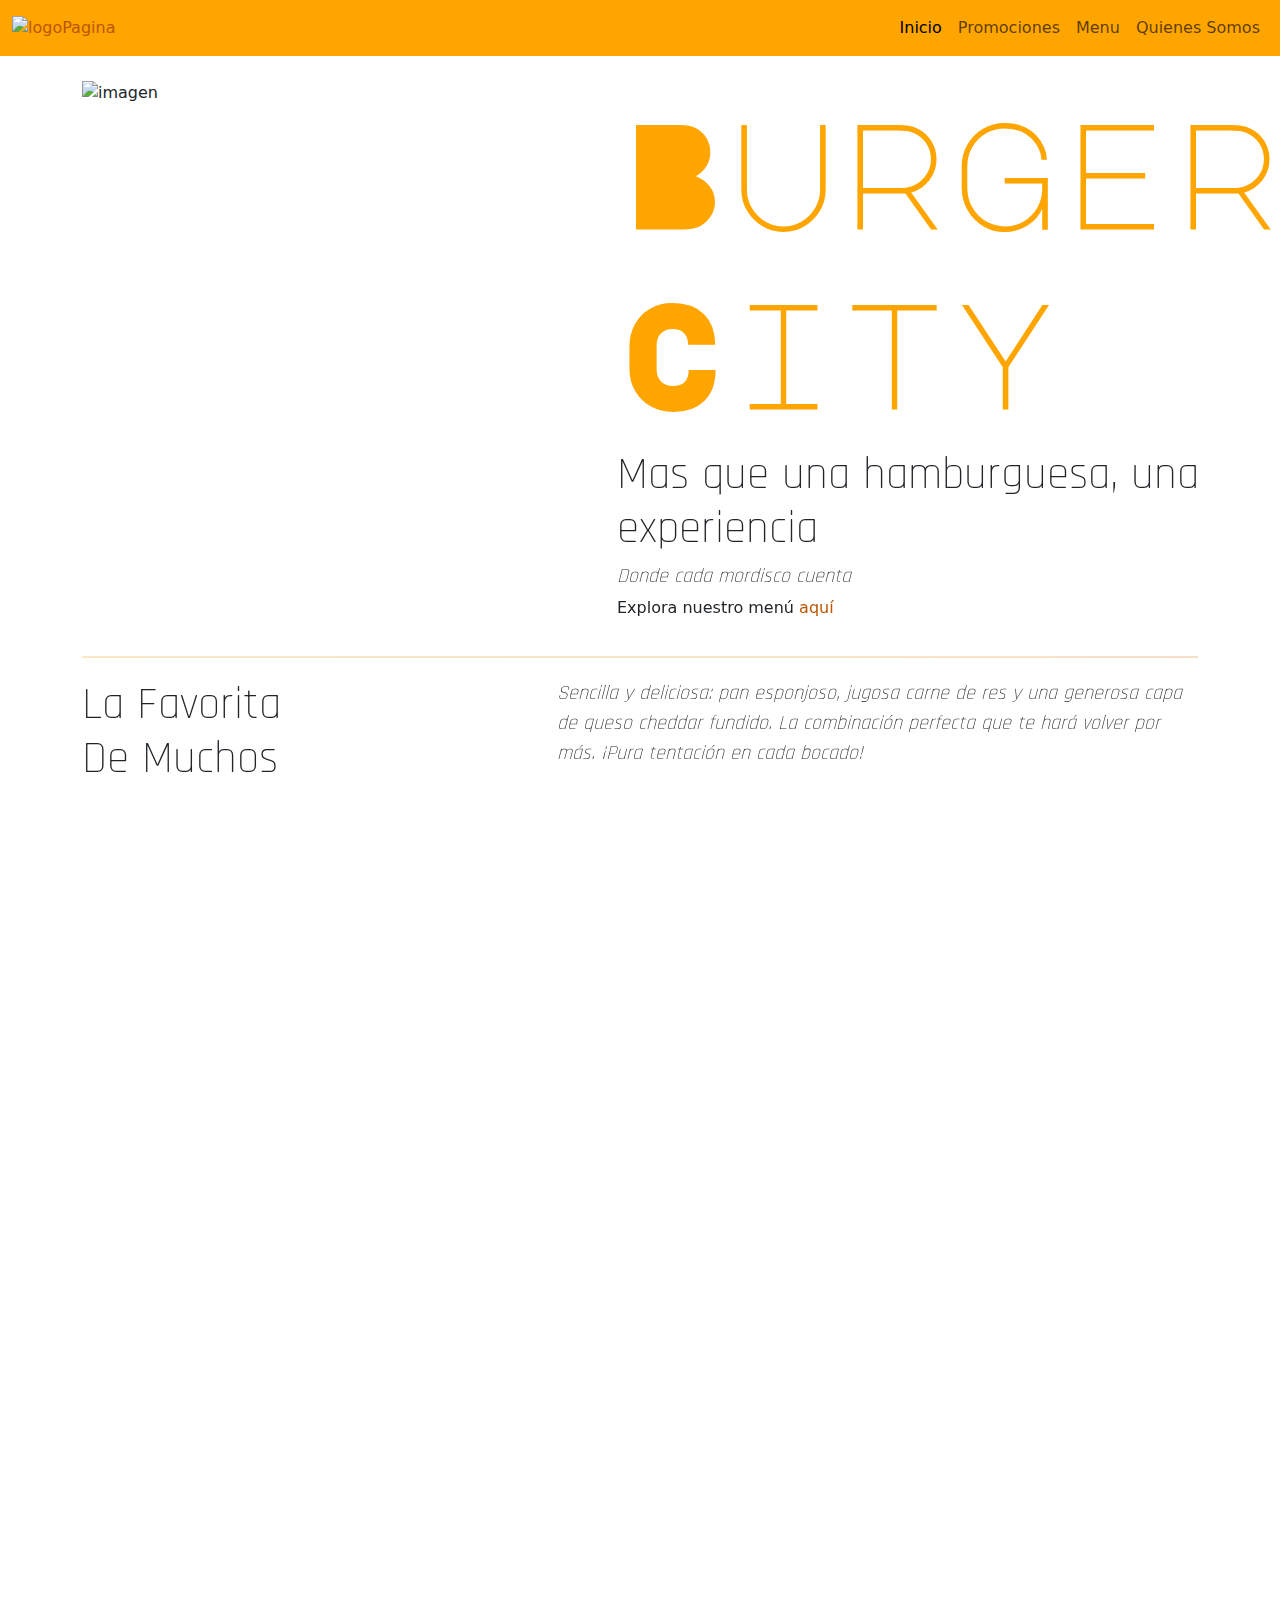
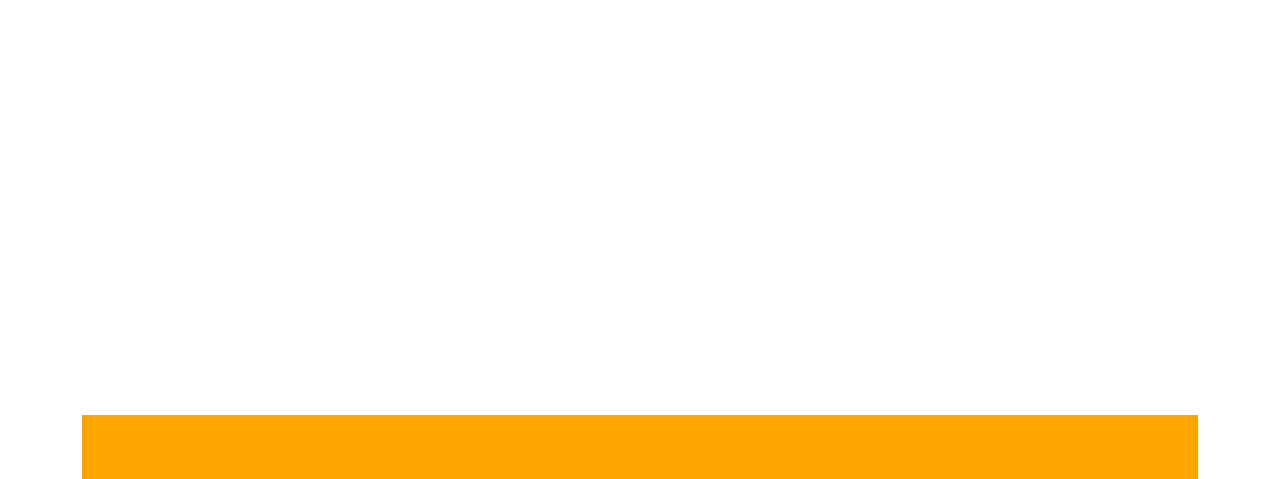
==== index.html @ 326f9f34 "font awesome y footer" ====
<!DOCTYPE html>
<html lang="en">
<head>
    <meta charset="UTF-8">
    <meta name="viewport" content="width=device-width, initial-scale=1.0">

    <link rel="icon" href="../assets/logo.jpg" type="logo">

    <link rel="preconnect" href="https://fonts.googleapis.com">
    <link rel="preconnect" href="https://fonts.gstatic.com" crossorigin>
    <link href="https://fonts.googleapis.com/css2?family=Major+Mono+Display&display=swap" rel="stylesheet">

    <link rel="preconnect" href="https://fonts.googleapis.com">
    <link rel="preconnect" href="https://fonts.gstatic.com" crossorigin>
    <link href="https://fonts.googleapis.com/css2?family=Major+Mono+Display&family=Rajdhani:wght@300;400;500;600;700&display=swap" rel="stylesheet">

    <link href="https://unpkg.com/aos@2.3.1/dist/aos.css" rel="stylesheet">

    <link href="https://cdn.jsdelivr.net/npm/bootstrap@5.3.3/dist/css/bootstrap.min.css" rel="stylesheet" integrity="sha384-QWTKZyjpPEjISv5WaRU9OFeRpok6YctnYmDr5pNlyT2bRjXh0JMhjY6hW+ALEwIH" crossorigin="anonymous">
    <link rel="stylesheet" href="https://cdnjs.cloudflare.com/ajax/libs/font-awesome/6.0.0-beta3/css/all.min.css" integrity="sha384-eZRBRpIcbErPEYYq8ryMFmJs45Z0vvHlhSLfMbbQ1q2gzv5FtPZ5mDnkHyg7dBGR" crossorigin="anonymous">
    <link rel="stylesheet" href="./css/styles.css">

    <style>
        .card {
            transition: transform 0.3s, background-color 0.3s;
        }
        .card:hover {
            transform: scale(1.05);
        }

        img {
            object-fit: cover;
        }

    </style>
    <title>Burger City - Inicio</title>
</head>
<body>
    <header>
        <nav class="navbar navbar-expand-lg fixed-top navbar-style"> 
            <div class="container-fluid">
                <a href="#"><img class ="logo" src="./assets/logo.jpg" alt="logoPagina"></a>
                <button class="navbar-toggler" type="button" data-bs-toggle="collapse" data-bs-target="#navbarNav" aria-controls="navbarNav" aria-expanded="false" aria-label="Toggle navigation">
                    <span class="navbar-toggler-icon"></span>
                </button>
                <div class="collapse navbar-collapse" id="navbarNav">
                    <ul class="navbar-nav me-auto mb-2 mb-lg-0 justify-content-end w-100">
                        <li class="nav-item ">
                            <a class="nav-link active enlace" href="#">Inicio</a>
                        </li>
                        <li class="nav-item">
                            <a class="nav-link enlace" href="./pages/promociones.html">Promociones</a>
                        </li>
                        <li class="nav-item">
                            <a class="nav-link enlace" href="./pages/menu.html">Menu</a>
                        </li>
                        <li class="nav-item">
                            <a class="nav-link enlace" href="./pages/quienesSomos.html">Quienes Somos</a>
                        </li>
                    </ul>
        </nav>   
    </header>

    
    
    <div class="container">

        <div class="row contInicio">

            <div class="col-lg-6">
                <img  width="95%" height="100%" src="./assets/hamInicio.jpeg" alt="imagen">
            </div>

            <div class="col-lg-6 d-flex justify-content-center align-items-center">
                <div class="contSlogan">
                    <h1 data-aos="zoom-out-left" class="fs-lg-1 titulo1">Burger City</h1>
                    <h1 data-aos="fade-left" class="titulo">Mas que una hamburguesa, una experiencia</h1>
                    <h2 data-aos="fade-rigth" class="subtitulo">Donde cada mordisco cuenta</h2>
                    <p data-aos="fade-left">Explora nuestro menú <a href="./pages/menu.html">aquí</a></p>
                </div>
            </div>
        </div>

        <hr class="hr">

        <div data-aos="zoom-in-up" class="row">
            <div class="col lg 5">
                <div class="col-lg-6">
                    <h2 class="titulo">La Favorita De Muchos</h2>
                </div>
            </div>
            <div class="col-lg-7">
                <p class="subtitulo">Sencilla y deliciosa: pan esponjoso, jugosa carne de res y una generosa capa de queso cheddar fundido. La combinación perfecta que te hará volver por más. ¡Pura tentación en cada bocado!</p>
            </div>
        </div>
        <div data-aos="zoom-in-up" class="row">
            <div class="col-lg-6 hamBaño">
                <img width="100%" height="100%" src="./assets/hamBañoCheddar.jpg" alt="hamburguesa baño cheddar">
            </div>
            <div class="col-lg-6">
                <img width="100%" height="100%" src="./assets/hamBañoCheddar.2jpg.jpeg" alt="hamburguesa baño cheddar"
            </div>
        </div>

        <hr class="hr"> 
        <div data-aos="zoom-in-up" class="row text-center">
            <div class="col-lg-4 mb-4">
                <div class="card h-100">
                    <div class="card-body">
                        <i class="fa-solid fa-burger"></i>
                        <p style="font-size: 16px;" class="titulo mt-2">Ingredientes frescos y locales</p>
                    </div>
                </div>
            </div>
            <div class="col-lg-4 mb-4">
                <div class="card h-100">
                    <div class="card-body">
                    <i class="fa-solid fa-ticket"></i>
                        <p style="font-size: 16px;" class="titulo mt-2">Precios Accesibles</p>
                    </div>
                </div>
            </div>
            <div class="col-lg-4 mb-4">
                <div class="card h-100">
                    <div class="card-body">
                        <i class="fa-solid fa-utensils"></i>
                        <p style="font-size: 16px;" class="titulo mt-2">Servicio excepcional</p>
                    </div>
                </div>
            </div>
        </div>

        <hr class="hr">
        <div data-aos="zoom-in-up" class="row">
            <h2 class="titulo">Encontranos!</h2>
            <iframe src="https://www.google.com/maps/embed?pb=!1m18!1m12!1m3!1d3283.490480559636!2d-58.38449352452401!3d-34.61704355820159!2m3!1f0!2f0!3f0!3m2!1i1024!2i768!4f13.1!3m3!1m2!1s0x95bccaba6ac89b35%3A0x1a2dc24cbca665a7!2sUADE!5e0!3m2!1ses-419!2sar!4v1716414705840!5m2!1ses-419!2sar" width="600" height="450" style="border:0;" allowfullscreen="" loading="lazy" referrerpolicy="no-referrer-when-downgrade"></iframe>
        </div>

        <hr class="hr">

        <div data-aos="zoom-in-up" class="row mt-3 mb-3 ">
            <div class="col-lg-12">
                <h2 class="titulo">
                    ¿Queres recibir descuentos especiales todas las semanas?
                </h2>
                <h3 class="subtitulo">¡Hacete socio ya mismo!</h3>
                <form>
                    <div class="mb-3">
                        <label for="exampleInputEmail1" class="form-label">Nombre</label>
                        <input type="text" class="form-control" id="exampleInputNombre" placeholder="Ingrese su nombre completo" aria-describedby="nombreHelp">
                    </div>
                    <div class="mb-3">
                    <label for="exampleInputEmail1" class="form-label">Email address</label>
                    <input type="email" class="form-control" id="exampleInputEmail1" placeholder="example@gmail.com" aria-describedby="emailHelp">
                    </div>
                    <div class="mb-3">
                    <label for="exampleInputTelefono" class="form-label">Teléfono</label>
                    <input type="tel" class="form-control" id="exampleInputTelefono" placeholder="Ingrese su número de teléfono" aria-describedby="telefonoHelp">
                    </div>
                    <button type="submit" class="btn btn-orange">Hacerse socio</button>
                </form> 
            </div>
        </div>
        
    </div>
    
    <footer>
        <div class="container text-center">
            <a href="https://www.instagram.com/" class="px-2"><i class="fa-brands fa-instagram"></i></a>
            <a href="https://www.tiktok.com/es/" class="px-2"><i class="fa-brands fa-tiktok"></i></a>
            <a href="https://www.facebook.com/?locale=es_LA" class="px-2"><i class="fa-brands fa-facebook"></i></a>
        </div>
    </footer>
    

    <script src="https://kit.fontawesome.com/2e076518dd.js" crossorigin="anonymous"></script>
    <script src="https://unpkg.com/aos@2.3.1/dist/aos.js"></script>
    <script>
        AOS.init();
    </script>
    <script src="https://cdn.jsdelivr.net/npm/bootstrap@5.3.3/dist/js/bootstrap.bundle.min.js" integrity="sha384-YvpcrYf0tY3lHB60NNkmXc5s9fDVZLESaAA55NDzOxhy9GkcIdslK1eN7N6jIeHz" crossorigin="anonymous"></script>
</body>
</html>
---- css/styles.css ----
nav {
    background-color:#ffa500 ;
    color: black;
}

footer{
    background-color:#ffa500 ;
    color: black;
    padding: 20px 0;
    bottom: 0;
    width: 100%;
    margin-top: 20px;
}

html{
    overflow-x: hidden;
}

.logo{
    width: 50px;
    height: 50px;
}
.contSlogan{
    margin-left: 50px ;
}

.titulo1{
    color: #ffa500;
    font-family: "Major Mono Display", monospace;
    font-size: 150px;
    /* margin-bottom: 325px; */
}
.contInicio{
    margin-top: 80px;
}

.tituloPromo{
    font-family: "Major Mono Display", monospace;
    color: #ffa500;

}

.subtitulo{
    font-family: "Rajdhani", sans-serif;
    font-style: italic;
    font-size: 20px;
    font-weight: lighter;
}

.titulo{
    font-size: 45px;
    font-family: "Rajdhani", sans-serif;
    font-weight: lighter;
}

a{
    text-decoration: none;
    color: #bb5502;
}

.btn-orange {
    color: #fff;
    background-color: #f39c12; 
    border-color: #f39c12; 
}

.btn-orange:hover {
    background-color: #e67e22; 
    border-color: #e67e22; 
}

.hr{
    border: 0;
    height: 2px; 
    background: linear-gradient(to right, #f39c12, #e67e22); 
    margin: 20px 0;   
}

.card{
    border-color: orange;
}

.table__productos{
    display: flex;
}

.table__productos> img{
    width: 9rem;
    object-fit: contain;
    border-radius: 6px;
    margin-right: 20px;
}

.table__cantidad > input{
    width: 40px;
    border: none;
    outline: 0;
    font-size: 16px;
    font-weight: 700;
    margin-right: 30px;
    margin-bottom: 16px;
}

.card-img {
    width: 100%;
    height: 100%;
    object-fit: cover;
}


.hamBaño{
    margin-bottom: 10px;
}
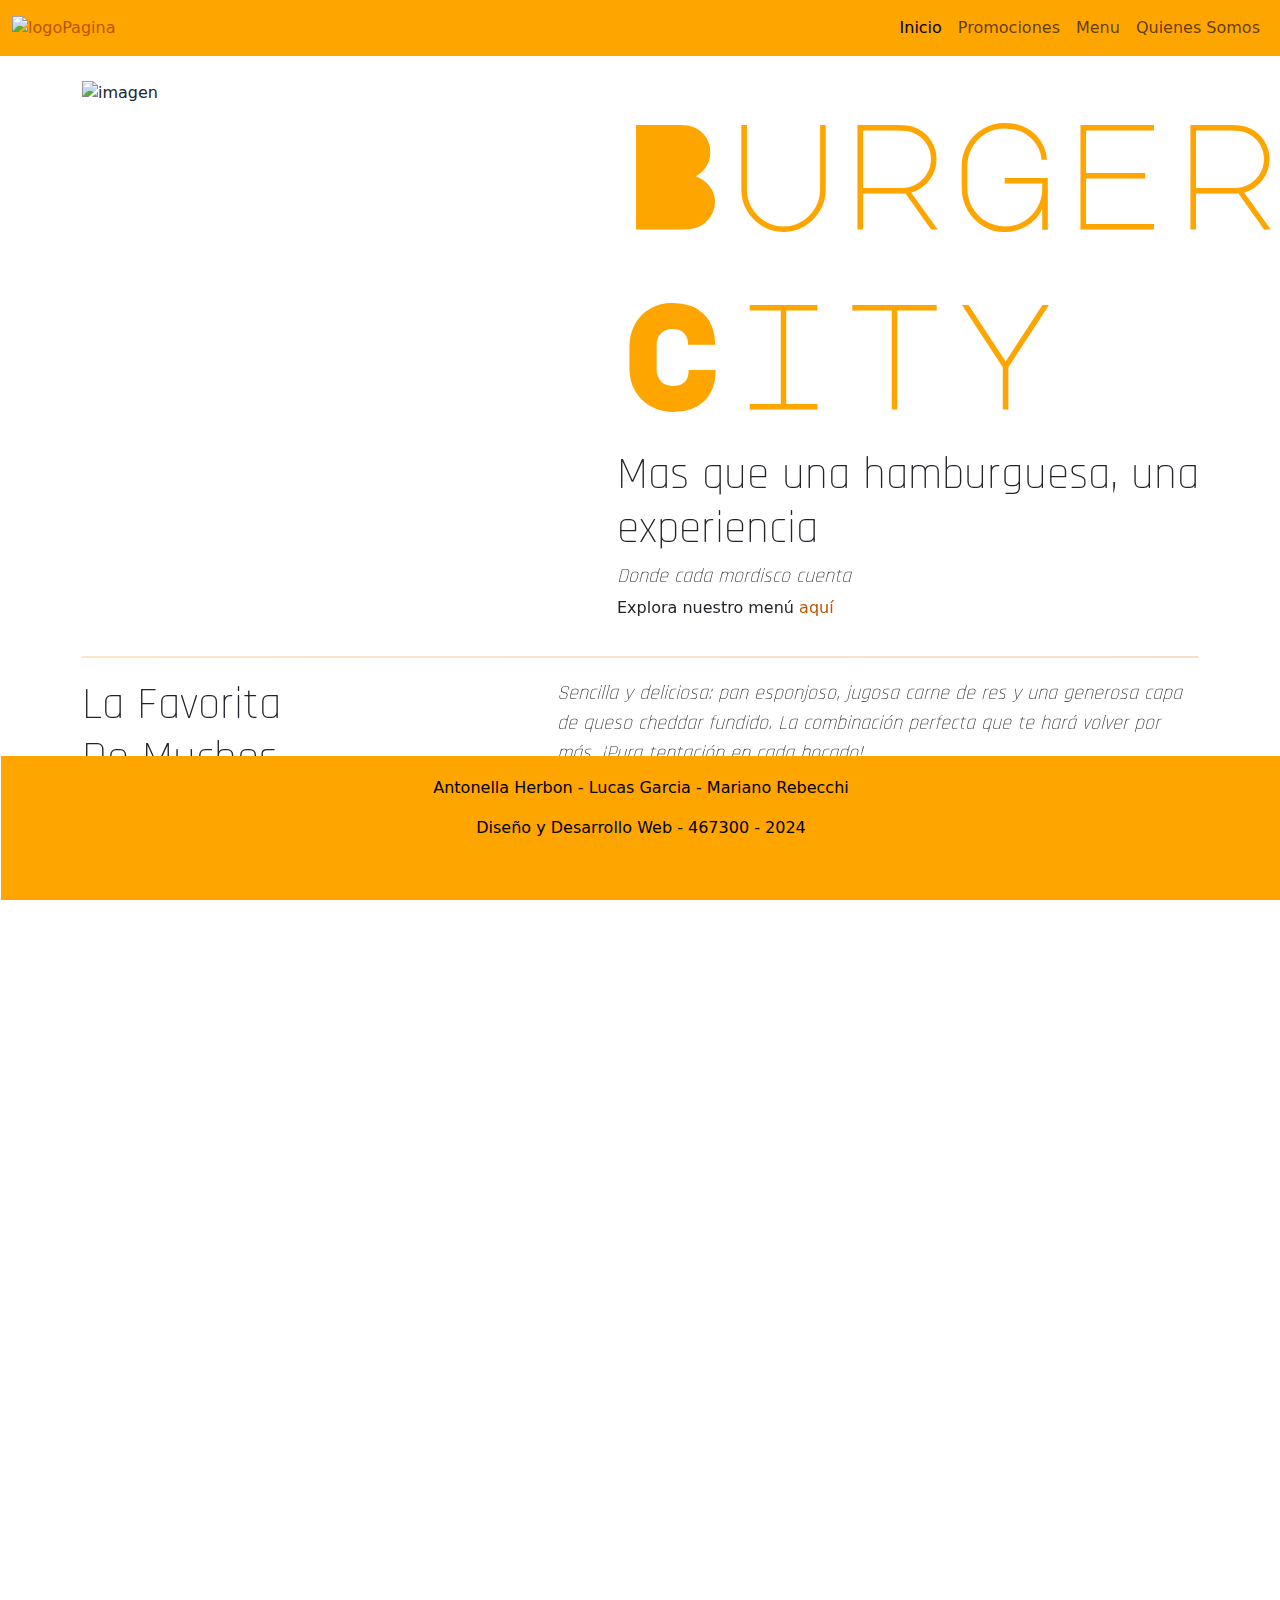
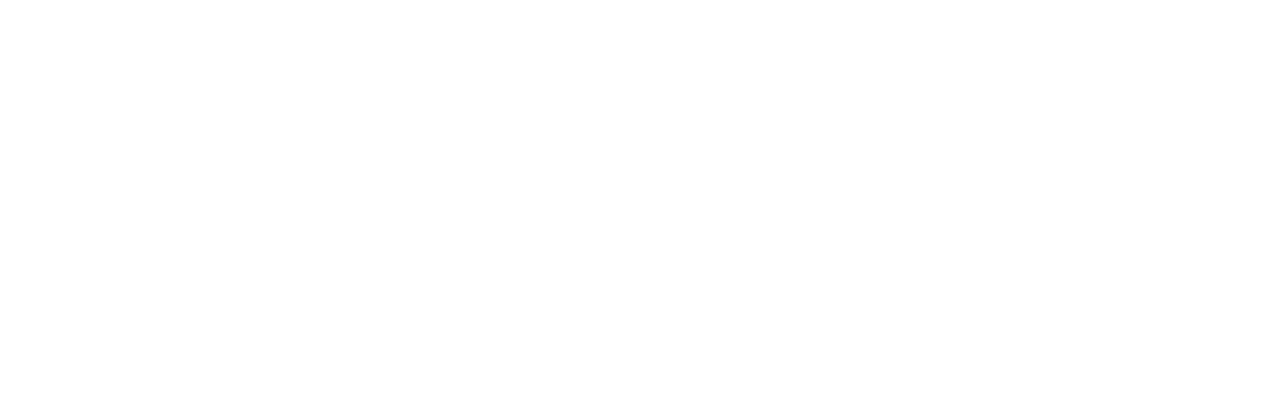
==== commit acfd3700: "informacion del footer" ====
--- a/index.html
+++ b/index.html
@@ -64,7 +64,6 @@
     
     
     <div class="container">
-
         <div class="row contInicio">
 
             <div class="col-lg-6">
@@ -161,11 +160,12 @@
                 </form> 
             </div>
         </div>
-        
     </div>
     
     <footer>
         <div class="container text-center">
+            <p>Antonella Herbon - Lucas Garcia - Mariano Rebecchi</p>
+            <p>Diseño y Desarrollo Web - 467300 - 2024</p>
             <a href="https://www.instagram.com/" class="px-2"><i class="fa-brands fa-instagram"></i></a>
             <a href="https://www.tiktok.com/es/" class="px-2"><i class="fa-brands fa-tiktok"></i></a>
             <a href="https://www.facebook.com/?locale=es_LA" class="px-2"><i class="fa-brands fa-facebook"></i></a>
--- a/css/styles.css
+++ b/css/styles.css
@@ -4,6 +4,9 @@
 }
 
 footer{
+    width: 500%;
+    position: absolute;
+    left: 1px;
     background-color:#ffa500 ;
     color: black;
     padding: 20px 0;
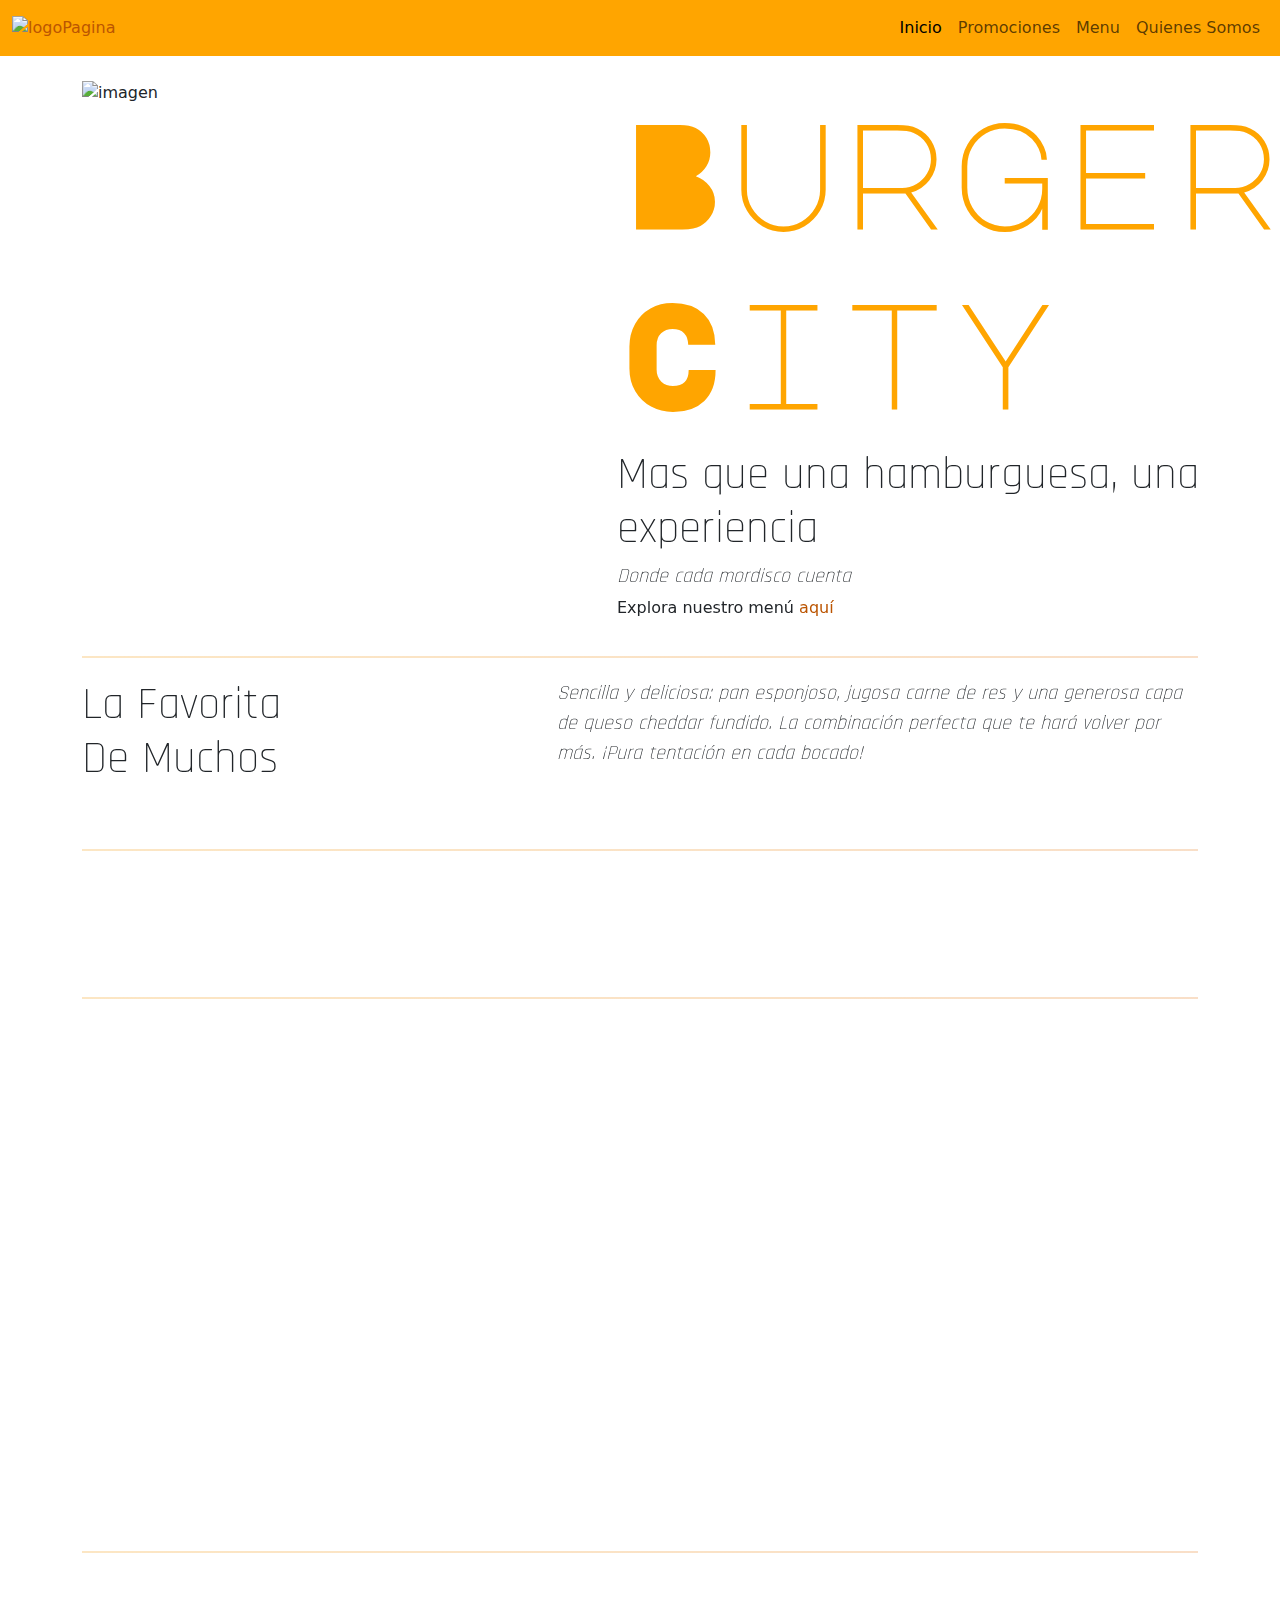
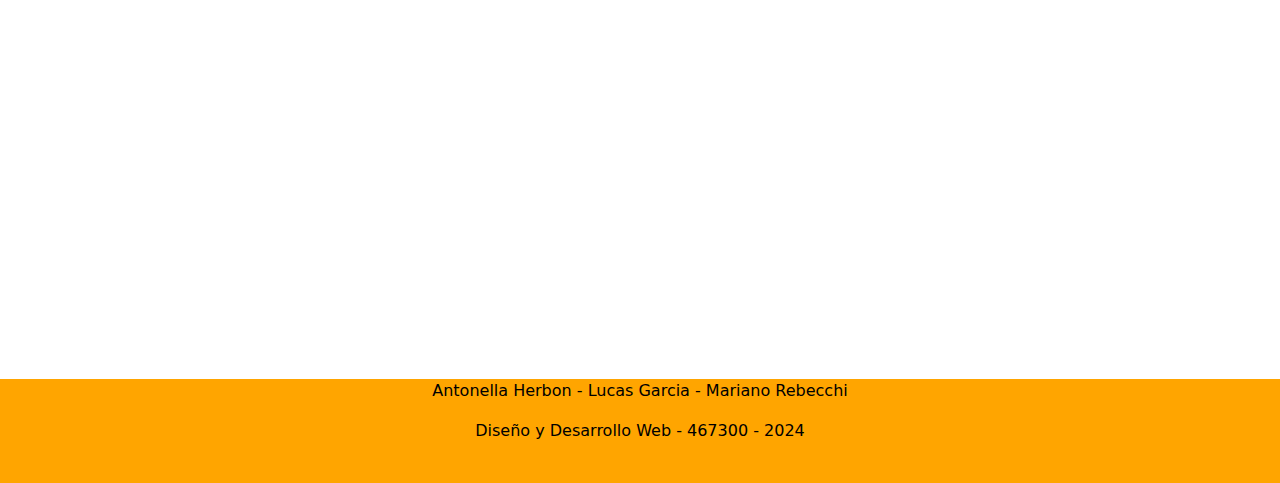
==== commit a9355f73: "correccion de footer" ====
--- a/index.html
+++ b/index.html
@@ -4,7 +4,7 @@
     <meta charset="UTF-8">
     <meta name="viewport" content="width=device-width, initial-scale=1.0">
 
-    <link rel="icon" href="../assets/logo.jpg" type="logo">
+    <link rel="icon" href="../assets/logo.jpg">
 
     <link rel="preconnect" href="https://fonts.googleapis.com">
     <link rel="preconnect" href="https://fonts.gstatic.com" crossorigin>
@@ -58,11 +58,11 @@
                             <a class="nav-link enlace" href="./pages/quienesSomos.html">Quienes Somos</a>
                         </li>
                     </ul>
+                </div>
+            </div>
         </nav>   
     </header>
 
-    
-    
     <div class="container">
         <div class="row contInicio">
 
@@ -97,7 +97,7 @@
                 <img width="100%" height="100%" src="./assets/hamBañoCheddar.jpg" alt="hamburguesa baño cheddar">
             </div>
             <div class="col-lg-6">
-                <img width="100%" height="100%" src="./assets/hamBañoCheddar.2jpg.jpeg" alt="hamburguesa baño cheddar"
+                <img width="100%" height="100%" src="./assets/hamBañoCheddar.2jpg.jpeg" alt="hamburguesa baño cheddar">
             </div>
         </div>
 
--- a/css/styles.css
+++ b/css/styles.css
@@ -4,15 +4,10 @@
 }
 
 footer{
-    width: 500%;
+    width: 100%;
     position: absolute;
-    left: 1px;
-    background-color:#ffa500 ;
+    background-color: #ffa500;
     color: black;
-    padding: 20px 0;
-    bottom: 0;
-    width: 100%;
-    margin-top: 20px;
 }
 
 html{
@@ -31,8 +26,8 @@
     color: #ffa500;
     font-family: "Major Mono Display", monospace;
     font-size: 150px;
-    /* margin-bottom: 325px; */
 }
+
 .contInicio{
     margin-top: 80px;
 }
@@ -83,34 +78,12 @@
     border-color: orange;
 }
 
-.table__productos{
-    display: flex;
-}
-
-.table__productos> img{
-    width: 9rem;
-    object-fit: contain;
-    border-radius: 6px;
-    margin-right: 20px;
-}
-
-.table__cantidad > input{
-    width: 40px;
-    border: none;
-    outline: 0;
-    font-size: 16px;
-    font-weight: 700;
-    margin-right: 30px;
-    margin-bottom: 16px;
-}
-
 .card-img {
     width: 100%;
     height: 100%;
     object-fit: cover;
 }
 
-
 .hamBaño{
     margin-bottom: 10px;
 }
